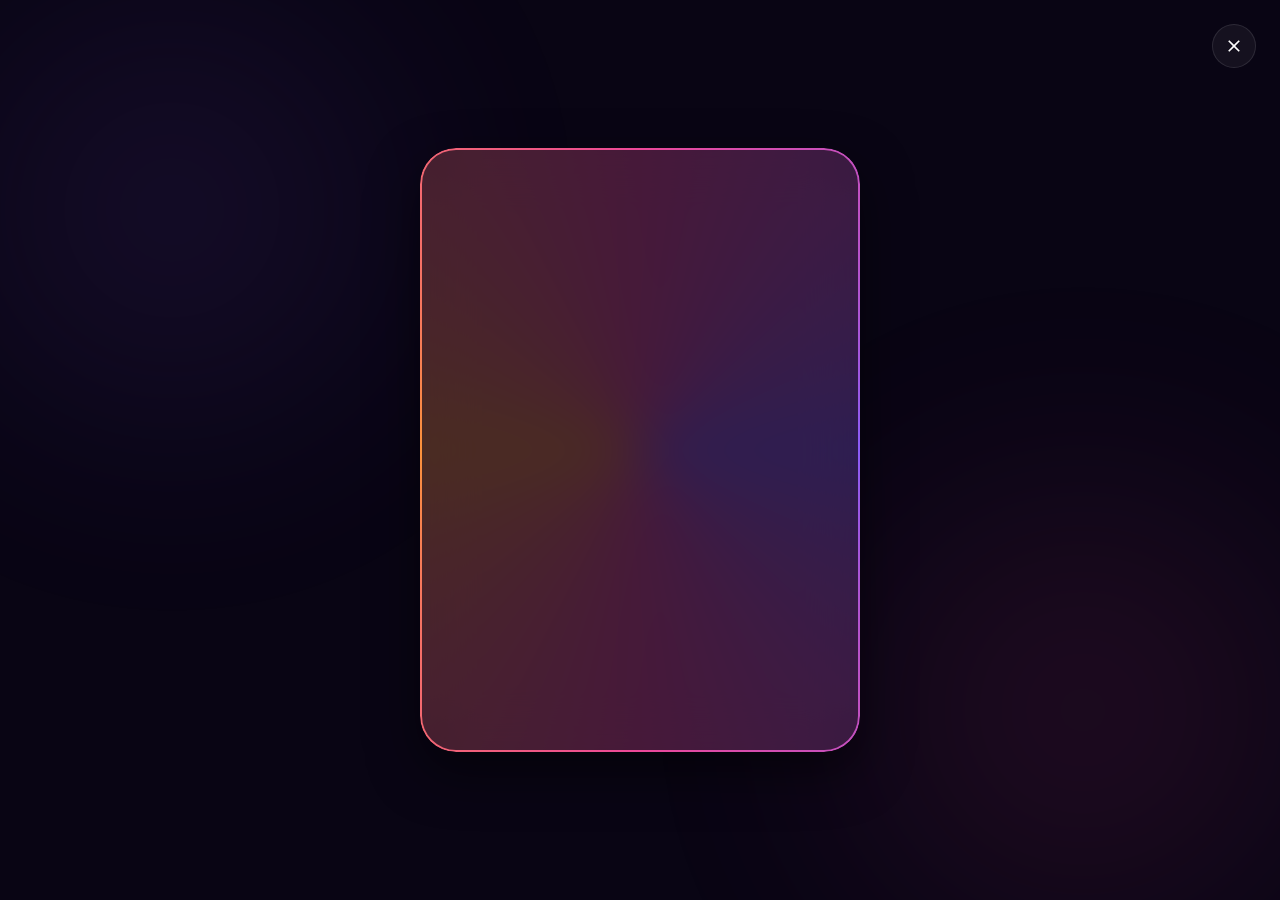
==== assistant.html @ f135a67e "Version 2" ====
<!DOCTYPE html>
<html lang="en">
<head>
  <meta charset="UTF-8" />
  <meta http-equiv="X-UA-Compatible" content="IE=edge" />
  <meta name="viewport" content="width=device-width, initial-scale=1.0" />
  <title>Student Assistant - AI Space</title>
  <link href="https://fonts.googleapis.com/css2?family=Inter:wght@400;500;600;700&display=swap" rel="stylesheet" />
  <link rel="stylesheet" href="assistant.css" />
</head>
<body>
  <!-- Background Glows -->
  <div class="glow-bg">
    <div class="glow-sphere sphere-1"></div>
    <div class="glow-sphere sphere-2"></div>
  </div>

  <div class="adv-section">
    <div class="adv-container">
      <div class="adv-card-wrapper">
        <!-- Glowing Conic Border effect -->
        <div class="adv-animated-border">
          <div class="adv-conic-gradient"></div>
        </div>

        <div class="adv-card-inner" style="height: 600px;">
          <!-- Embedded Realtime Live2D/3D ZeroWeight React App -->
          <iframe 
            src="http://localhost:3000/" 
            allow="microphone; camera; display-capture" 
            style="width: 100%; height: 100%; border: none; border-radius: 34px; display: block; background: transparent;"
            title="Zera AI Assistant"
          ></iframe>
        </div>
      </div>
    </div>
  </div>

  <!-- Close Page and Back to Dashboard -->
  <button class="close-assistant-btn" onclick="location.href='home.html'" title="Quay lại Dashboard">
    <svg viewBox="0 0 24 24"><path d="M19 6.41L17.59 5 12 10.59 6.41 5 5 6.41 10.59 12 5 17.59 6.41 19 12 13.41 17.59 19 19 17.59 13.41 12z"/></svg>
  </button>
</body>
</html>
---- assistant.css ----
/* Global Styles & Reset */
* {
  margin: 0;
  padding: 0;
  box-sizing: border-box;
}

body {
  font-family: 'Inter', sans-serif;
  background: #090514;
  color: #fff;
  min-height: 100vh;
  overflow-x: hidden;
  position: relative;
  display: flex;
  align-items: center;
  justify-content: center;
}

/* Ambient Background Glows */
.glow-bg {
  position: fixed;
  top: 0;
  left: 0;
  width: 100%;
  height: 100%;
  z-index: 0;
  pointer-events: none;
  overflow: hidden;
}

.glow-sphere {
  position: absolute;
  border-radius: 50%;
  filter: blur(120px);
  opacity: 0.15;
}

.sphere-1 {
  width: 600px;
  height: 600px;
  background: radial-gradient(circle, #8b5cf6 0%, transparent 70%);
  top: -10%;
  left: -10%;
}

.sphere-2 {
  width: 650px;
  height: 650px;
  background: radial-gradient(circle, #ec4899 0%, transparent 70%);
  bottom: -15%;
  right: -10%;
}

/* Section Wrapper */
.adv-section {
  position: relative;
  z-index: 10;
  width: 100%;
  max-width: 480px;
  padding: 20px;
}

.adv-container {
  width: 100%;
}

.adv-card-wrapper {
  position: relative;
  width: 100%;
  border-radius: 36px;
  overflow: hidden;
  padding: 2px; /* For the glowing border */
  box-shadow: 0 20px 50px rgba(0, 0, 0, 0.5);
}

/* Glowing Border Animation */
.adv-animated-border {
  position: absolute;
  inset: 0;
  border-radius: 36px;
  z-index: 1;
  overflow: hidden;
  pointer-events: none;
}

.adv-conic-gradient {
  position: absolute;
  top: -50%;
  left: -50%;
  width: 200%;
  height: 200%;
  background: conic-gradient(from 90deg at 50% 50%, #8b5cf6 0%, #ec4899 25%, #fb923c 50%, #ec4899 75%, #8b5cf6 100%);
  animation: spin 4s linear infinite;
}

@keyframes spin {
  from { transform: rotate(0deg); }
  to { transform: rotate(360deg); }
}

.adv-card-inner {
  position: relative;
  z-index: 2;
  border-radius: 34px;
  background-color: rgba(15, 10, 26, 0.75);
  backdrop-filter: blur(25px);
  -webkit-backdrop-filter: blur(25px);
  overflow: hidden;
}

.adv-card-content {
  padding: 28px;
  display: flex;
  flex-direction: column;
  min-height: 520px;
  justify-content: space-between;
  align-items: center;
}

/* Header/Status Area */
.adv-header {
  width: 100%;
  display: flex;
  align-items: center;
  justify-content: space-between;
  margin-bottom: 15px;
}

.adv-status-indicator {
  display: flex;
  align-items: center;
  gap: 8px;
}

.adv-status-dot {
  width: 8px;
  height: 8px;
  border-radius: 50%;
  transition: all 0.3s;
}

.adv-status-dot.online {
  background-color: #10b981;
  box-shadow: 0 0 10px rgba(16, 185, 129, 0.8);
}

.adv-status-dot.offline {
  background-color: #ef4444;
  box-shadow: 0 0 8px rgba(239, 68, 68, 0.5);
}

.adv-status-text {
  font-size: 0.7rem;
  font-weight: 600;
  color: rgba(255, 255, 255, 0.4);
  letter-spacing: 1.5px;
  text-transform: uppercase;
}

.adv-timer {
  display: flex;
  align-items: center;
  gap: 6px;
  padding: 4px 12px;
  border-radius: 20px;
  font-size: 0.75rem;
  font-family: monospace;
  font-weight: 600;
  background: rgba(255, 255, 255, 0.05);
  border: 1px solid rgba(255, 255, 255, 0.08);
  color: rgba(255, 255, 255, 0.7);
}

.adv-timer-dot {
  width: 5px;
  height: 5px;
  border-radius: 50%;
  background-color: #8b5cf6;
}

.adv-pulse {
  animation: pulse 1.5s infinite;
}

@keyframes pulse {
  0%, 100% { opacity: 0.3; }
  50% { opacity: 1; }
}

/* Avatar / Visualizer Container */
.adv-canvas-wrapper {
  flex: 1;
  width: 100%;
  display: flex;
  align-items: center;
  justify-content: center;
  margin: 20px 0;
  position: relative;
}

.adv-canvas-container {
  width: 100%;
  height: 240px;
  display: flex;
  flex-direction: column;
  align-items: center;
  justify-content: center;
  position: relative;
}

/* Holographic AI Avatar Wrapper */
.ai-avatar-wrapper {
  position: relative;
  width: 170px;
  height: 170px;
  display: flex;
  align-items: center;
  justify-content: center;
  animation: headBob 4s ease-in-out infinite;
  z-index: 5;
  transition: all 0.3s ease;
}

.ai-avatar-svg {
  width: 100%;
  height: 100%;
}

/* Animations */
@keyframes headBob {
  0%, 100% {
    transform: translateY(0) rotate(0deg);
  }
  50% {
    transform: translateY(-4px) rotate(1deg);
  }
}

@keyframes eyeBlink {
  0%, 94%, 100% {
    transform: scaleY(1);
  }
  97% {
    transform: scaleY(0.1);
  }
}

.eye {
  transform-origin: 100px 84px;
  animation: eyeBlink 4s infinite;
}

.left-eye {
  transform-origin: 87px 84px;
}

.right-eye {
  transform-origin: 113px 84px;
  animation-delay: 0.15s;
}

@keyframes mouthTalk {
  0%, 100% {
    transform: scaleY(0.5);
  }
  50% {
    transform: scaleY(1.5);
  }
}

.adv-canvas-container.talking .mouth {
  transform-origin: 100px 103px;
  animation: mouthTalk 0.12s infinite alternate;
}

.adv-canvas-container.listening .ai-avatar-wrapper {
  animation: listenBob 0.8s ease-in-out infinite alternate;
}

@keyframes listenBob {
  0% { transform: translateY(0) scale(1); }
  100% { transform: translateY(-2px) scale(1.02); }
}

/* Speech Bubble overlay */
.speech-bubble {
  position: absolute;
  bottom: -15px;
  background: rgba(255, 255, 255, 0.08);
  border: 1px solid rgba(255, 255, 255, 0.1);
  border-radius: 16px;
  padding: 10px 16px;
  font-size: 0.8rem;
  line-height: 1.4;
  color: #fff;
  text-align: center;
  max-width: 90%;
  backdrop-filter: blur(10px);
  opacity: 0;
  transform: translateY(10px);
  transition: all 0.3s ease;
  pointer-events: none;
}

.speech-bubble.active {
  opacity: 1;
  transform: translateY(0);
}

/* Waveform bars */
.waveform {
  position: absolute;
  bottom: -5px;
  display: flex;
  align-items: flex-end;
  gap: 3px;
  height: 25px;
}

.waveform .bar {
  width: 3px;
  height: 4px;
  background-color: #c084fc;
  border-radius: 3px;
  transition: height 0.15s ease;
}

/* Animation during voice activity */
.waveform.listening .bar {
  animation: listenWave 0.6s ease-in-out infinite alternate;
}

.waveform.talking .bar {
  animation: talkWave 0.8s ease-in-out infinite alternate;
}

/* Wave keyframes */
@keyframes listenWave {
  0% { height: 4px; background-color: #3b82f6; }
  100% { height: 16px; background-color: #60a5fa; }
}

@keyframes talkWave {
  0% { height: 6px; background-color: #a855f7; }
  100% { height: 28px; background-color: #f472b6; }
}

/* Delay for wave bars */
.waveform .bar:nth-child(2) { animation-delay: 0.1s; }
.waveform .bar:nth-child(3) { animation-delay: 0.2s; }
.waveform .bar:nth-child(4) { animation-delay: 0.3s; }
.waveform .bar:nth-child(5) { animation-delay: 0.15s; }
.waveform .bar:nth-child(6) { animation-delay: 0.25s; }
.waveform .bar:nth-child(7) { animation-delay: 0.05s; }

/* Slide Drawer Chat interface */
.chat-drawer {
  width: 100%;
  height: 0;
  overflow: hidden;
  background: rgba(255, 255, 255, 0.02);
  border-radius: 18px;
  transition: all 0.35s ease;
  display: flex;
  flex-direction: column;
  margin-bottom: 10px;
}

.chat-drawer.active {
  height: 200px;
  border: 1px solid rgba(255, 255, 255, 0.06);
  padding: 12px;
}

.chat-history {
  flex: 1;
  overflow-y: auto;
  padding-right: 4px;
  margin-bottom: 8px;
  display: flex;
  flex-direction: column;
  gap: 8px;
}

.chat-history::-webkit-scrollbar {
  width: 4px;
}

.chat-history::-webkit-scrollbar-track {
  background: transparent;
}

.chat-history::-webkit-scrollbar-thumb {
  background: rgba(255, 255, 255, 0.1);
  border-radius: 10px;
}

.chat-message {
  display: flex;
  flex-direction: column;
  gap: 3px;
  max-width: 80%;
  padding: 8px 12px;
  border-radius: 12px;
  font-size: 0.75rem;
}

.chat-message.bot {
  background: rgba(139, 92, 246, 0.15);
  border: 1px solid rgba(139, 92, 246, 0.25);
  align-self: flex-start;
}

.chat-message.user {
  background: rgba(255, 255, 255, 0.05);
  border: 1px solid rgba(255, 255, 255, 0.08);
  align-self: flex-end;
}

.message-sender {
  font-weight: 600;
  color: #c084fc;
}

.chat-message.user .message-sender {
  color: rgba(255, 255, 255, 0.6);
}

.message-text {
  line-height: 1.4;
  color: rgba(255, 255, 255, 0.9);
}

/* Chat Input field */
.chat-input-area {
  display: flex;
  gap: 8px;
  align-items: center;
}

.chat-input-area input {
  flex: 1;
  background: rgba(0, 0, 0, 0.2);
  border: 1px solid rgba(255, 255, 255, 0.08);
  border-radius: 10px;
  padding: 8px 12px;
  color: #fff;
  font-size: 0.8rem;
  outline: none;
}

.chat-input-area input:focus {
  border-color: rgba(139, 92, 246, 0.5);
}

.chat-input-area button {
  width: 32px;
  height: 32px;
  border-radius: 50%;
  background: #8b5cf6;
  border: none;
  cursor: pointer;
  display: flex;
  align-items: center;
  justify-content: center;
  transition: background 0.2s;
}

.chat-input-area button:hover {
  background: #7c3aed;
}

.chat-input-area button svg {
  width: 14px;
  height: 14px;
  fill: #fff;
}

/* Footer Controls Grid */
.adv-controls-footer {
  width: 100%;
  display: flex;
  flex-direction: column;
  align-items: center;
  gap: 15px;
}

.adv-controls-grid {
  display: grid;
  grid-template-columns: auto 1fr auto;
  align-items: center;
  gap: 12px;
  width: 100%;
}

.adv-btn-icon {
  width: 44px;
  height: 44px;
  border-radius: 50%;
  border: none;
  cursor: pointer;
  display: flex;
  align-items: center;
  justify-content: center;
  transition: all 0.2s;
}

.adv-btn-icon.muted {
  background: rgba(239, 68, 68, 0.1);
  border: 1px solid rgba(239, 68, 68, 0.25);
  color: #f87171;
}

.adv-btn-icon.muted:hover:not(:disabled) {
  background: rgba(239, 68, 68, 0.2);
}

.adv-btn-icon.unmuted {
  background: rgba(255, 255, 255, 0.05);
  border: 1px solid rgba(255, 255, 255, 0.08);
  color: #fff;
}

.adv-btn-icon.unmuted:hover:not(:disabled) {
  background: rgba(255, 255, 255, 0.1);
}

.adv-btn-icon:disabled {
  opacity: 0.4;
  cursor: not-allowed;
}

.adv-btn-icon svg {
  width: 18px;
  height: 18px;
  fill: currentColor;
}

.adv-btn-main {
  justify-self: center;
  width: 100%;
  max-width: 180px;
  padding: 12px 20px;
  border-radius: 30px;
  border: none;
  font-weight: 600;
  font-size: 0.85rem;
  color: #fff;
  cursor: pointer;
  display: flex;
  align-items: center;
  justify-content: center;
  gap: 8px;
  transition: all 0.3s ease;
}

.adv-btn-main.connect {
  background: linear-gradient(135deg, #7c3aed, #db2777, #f97316);
  box-shadow: 0 4px 15px rgba(219, 39, 119, 0.3);
}

.adv-btn-main.connect:hover:not(:disabled) {
  transform: translateY(-1px);
  box-shadow: 0 6px 20px rgba(219, 39, 119, 0.4);
}

.adv-btn-main.disconnect {
  background: rgba(239, 68, 68, 0.15);
  border: 1px solid rgba(239, 68, 68, 0.4);
  box-shadow: 0 4px 15px rgba(239, 68, 68, 0.15);
}

.adv-btn-main.disconnect:hover:not(:disabled) {
  background: rgba(239, 68, 68, 0.25);
}

.adv-btn-main:disabled {
  opacity: 0.5;
  cursor: not-allowed;
}

.adv-btn-main svg {
  width: 16px;
  height: 16px;
  fill: #fff;
}

.adv-status-label {
  font-size: 0.65rem;
  font-weight: 500;
  color: rgba(255, 255, 255, 0.3);
  letter-spacing: 1px;
  text-transform: uppercase;
}

/* Close Page Button */
.close-assistant-btn {
  position: absolute;
  top: 24px;
  right: 24px;
  width: 44px;
  height: 44px;
  border-radius: 50%;
  background: rgba(255, 255, 255, 0.05);
  border: 1px solid rgba(255, 255, 255, 0.1);
  display: flex;
  align-items: center;
  justify-content: center;
  cursor: pointer;
  transition: all 0.25s;
  z-index: 100;
}

.close-assistant-btn:hover {
  background: rgba(255, 255, 255, 0.12);
  transform: rotate(90deg);
  border-color: rgba(255, 255, 255, 0.25);
}

.close-assistant-btn svg {
  width: 20px;
  height: 20px;
  fill: #fff;
}

/* Responsiveness */
@media (max-width: 480px) {
  .adv-section {
    padding: 10px;
  }
  .adv-card-content {
    padding: 20px;
    min-height: 480px;
  }
  .ai-avatar-wrapper {
    width: 130px;
    height: 130px;
  }
  .live2d-link-btn {
    top: 12px;
    left: 12px;
    height: 36px;
    padding: 0 10px;
    font-size: 0.7rem;
  }
  .close-assistant-btn {
    top: 12px;
    right: 12px;
    width: 36px;
    height: 36px;
  }
}

/* Live2D React link button */
.live2d-link-btn {
  position: absolute;
  top: 24px;
  left: 24px;
  height: 44px;
  padding: 0 16px;
  border-radius: 22px;
  background: rgba(139, 92, 246, 0.12);
  border: 1px solid rgba(139, 92, 246, 0.3);
  display: flex;
  align-items: center;
  gap: 8px;
  color: #fff;
  font-family: 'Inter', sans-serif;
  font-size: 0.8rem;
  font-weight: 600;
  cursor: pointer;
  transition: all 0.25s;
  z-index: 100;
}

.live2d-link-btn:hover {
  background: rgba(139, 92, 246, 0.25);
  border-color: rgba(236, 72, 153, 0.5);
  box-shadow: 0 0 15px rgba(236, 72, 153, 0.25);
  transform: translateY(-1px);
}

.live2d-link-btn svg {
  width: 16px;
  height: 16px;
}
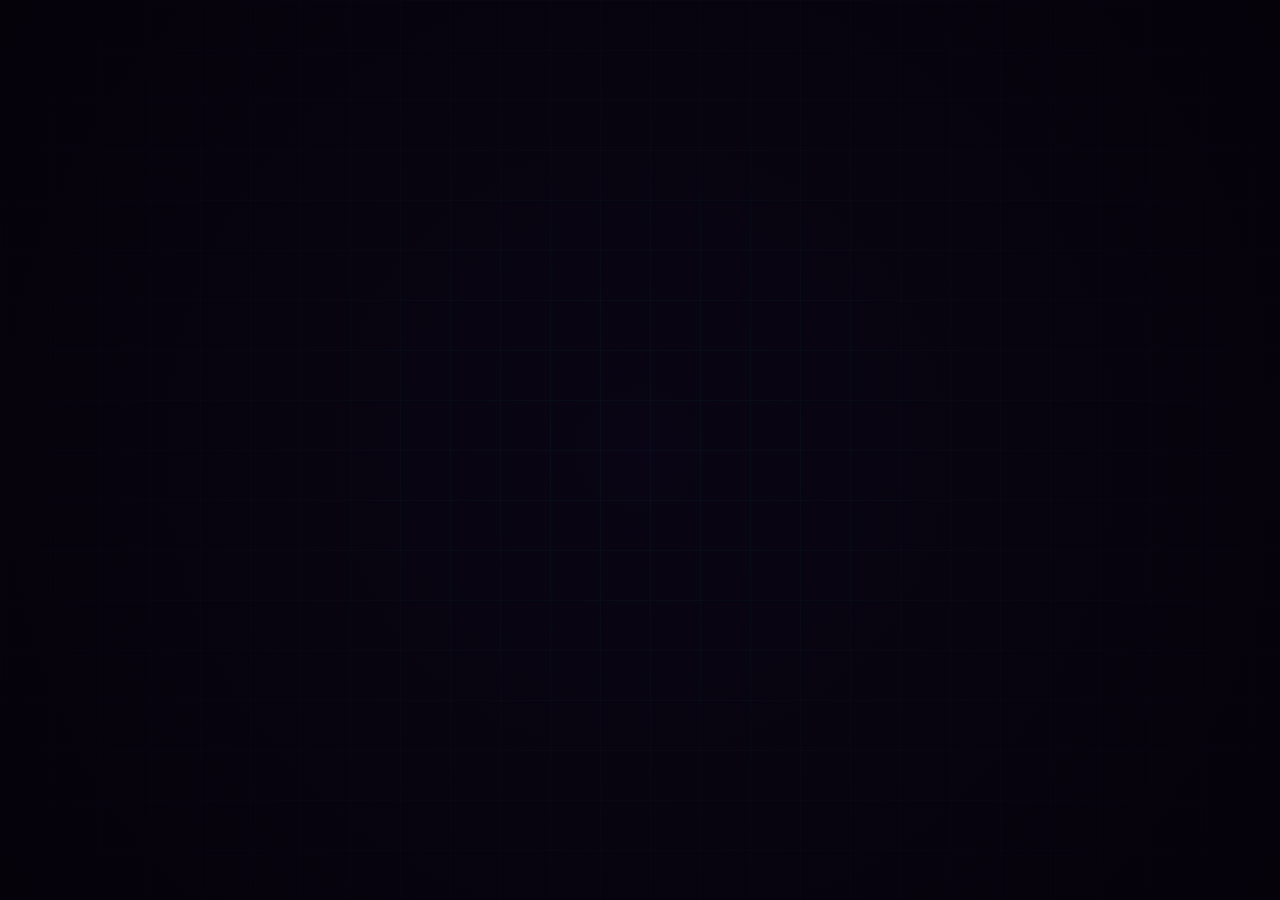
==== commit e40d635a: "Version 3" ====
--- a/assistant.html
+++ b/assistant.html
@@ -1,44 +1,37 @@
 <!DOCTYPE html>
-<html lang="en">
+<html lang="vi">
 <head>
   <meta charset="UTF-8" />
-  <meta http-equiv="X-UA-Compatible" content="IE=edge" />
+  <meta http-equiv="refresh" content="0; url=assistant-app/index.html" />
   <meta name="viewport" content="width=device-width, initial-scale=1.0" />
-  <title>Student Assistant - AI Space</title>
-  <link href="https://fonts.googleapis.com/css2?family=Inter:wght@400;500;600;700&display=swap" rel="stylesheet" />
-  <link rel="stylesheet" href="assistant.css" />
+  <title>Zera AI Assistant</title>
+  <style>
+    html,
+    body {
+      margin: 0;
+      min-height: 100%;
+      background: #090514;
+      color: #fff;
+      font-family: Inter, Arial, sans-serif;
+    }
+
+    .fallback {
+      min-height: 100vh;
+      display: grid;
+      place-items: center;
+      text-align: center;
+      padding: 24px;
+    }
+
+    a {
+      color: #ec4899;
+      font-weight: 700;
+    }
+  </style>
 </head>
 <body>
-  <!-- Background Glows -->
-  <div class="glow-bg">
-    <div class="glow-sphere sphere-1"></div>
-    <div class="glow-sphere sphere-2"></div>
+  <div class="fallback">
+    <p>Dang mo tro li AI... <a href="assistant-app/index.html">Bam vao day neu trinh duyet khong tu chuyen.</a></p>
   </div>
-
-  <div class="adv-section">
-    <div class="adv-container">
-      <div class="adv-card-wrapper">
-        <!-- Glowing Conic Border effect -->
-        <div class="adv-animated-border">
-          <div class="adv-conic-gradient"></div>
-        </div>
-
-        <div class="adv-card-inner" style="height: 600px;">
-          <!-- Embedded Realtime Live2D/3D ZeroWeight React App -->
-          <iframe 
-            src="http://localhost:3000/" 
-            allow="microphone; camera; display-capture" 
-            style="width: 100%; height: 100%; border: none; border-radius: 34px; display: block; background: transparent;"
-            title="Zera AI Assistant"
-          ></iframe>
-        </div>
-      </div>
-    </div>
-  </div>
-
-  <!-- Close Page and Back to Dashboard -->
-  <button class="close-assistant-btn" onclick="location.href='home.html'" title="Quay lại Dashboard">
-    <svg viewBox="0 0 24 24"><path d="M19 6.41L17.59 5 12 10.59 6.41 5 5 6.41 10.59 12 5 17.59 6.41 19 12 13.41 17.59 19 19 17.59 13.41 12z"/></svg>
-  </button>
 </body>
 </html>
